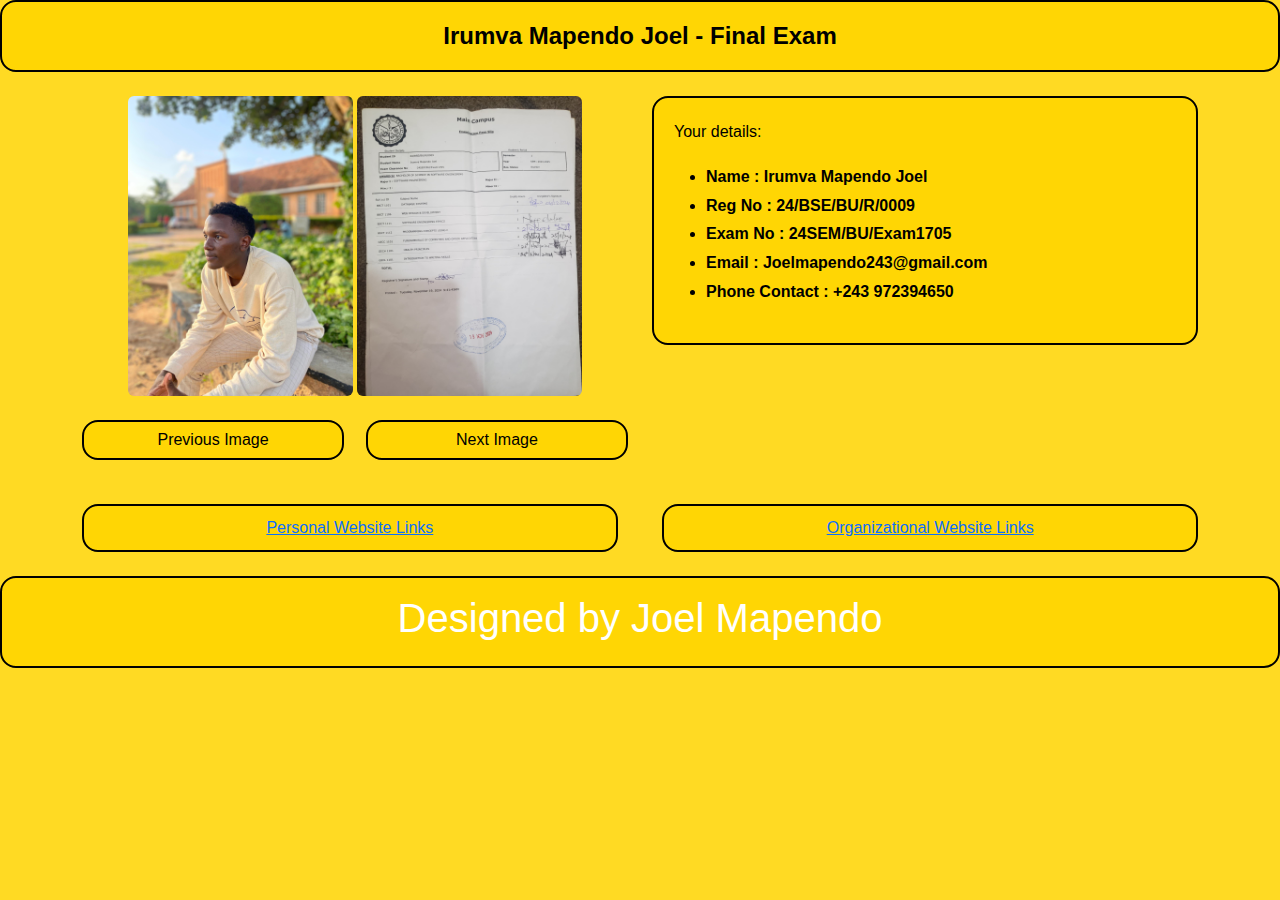
==== index.html @ b6d66d36 "Create index.html" ====
<!DOCTYPE html>
<html lang="en">
<head>
    <meta charset="UTF-8">
    <meta name="viewport" content="width=device-width, initial-scale=1.0">
    <title>Final Exam </title>
    <link href="https://cdn.jsdelivr.net/npm/bootstrap@5.3.0-alpha3/dist/css/bootstrap.min.css" rel="stylesheet">
    <link rel="stylesheet" href="style.css">
    <style>
        .placeholder-image img {
            max-height: 300px;
        }
    </style>
</head>
<body>
    <div class="header text-center p-3">
        Irumva Mapendo Joel - Final Exam
    </div>
    <div class="container mt-4">
        <div class="row">
            <div class="col-md-6 text-center">
                <div class="placeholder-image">
                    <img id="image" src="jojoj.jpg" alt="Joel Mapendo" class="img-fluid rounded">
                    <img id="image" src="examination pass.jpg" alt="Joel Mapendo" class="img-fluid rounded">
                    <div class="nav-buttons d-flex justify-content-between mt-4">
                        <button id="prevBtn" class="btn btn-dark">Previous Image</button>
                        <button id="nextBtn" class="btn btn-dark">Next Image</button>
                    </div>            
                    
                </div>
            </div>
            <div class="col-md-6">
                <div class="details">
                    <p>Your details:</p>
                    <ul>
                        <li><b>Name : Irumva Mapendo Joel</b></li>
                        <li><b>Reg No : 24/BSE/BU/R/0009</b></li>
                        <li><b>Exam No : 24SEM/BU/Exam1705</b></li>
                        <li><b>Email : Joelmapendo243@gmail.com</b></li>
                        <li><b>Phone Contact : +243 972394650</b></li>
                    </ul>
                </div>
            </div>
        </div>
        <div class="links mt-4">
            <div><a href="https://joelmapendo.github.io/IRUMVA-MAPENDO-JOEL-FINAL-EXAM-PERSONAL-WEBSITE/ ">Personal Website Links</a></div>
            <div><a href=" https://joelmapendo.github.io/FINAL-EXAMEN_ORGANIZATIONAL-WEBSITE_IRUMVA-MAPENDO-JOEL ">Organizational Website Links</a></div>
        </div>
    </div>

    <div class="footer text-center mt-4 p-3">
        <h1>Designed by Joel Mapendo</h1>
    </div>
    <script>
        const images = [
            'jojoj.jpg',
            'jojoj.jpg', // Add more image filenames as needed
            'jojoj.jpg'
        ];

        let currentIndex = 1;

        const imageElement = document.getElementById('image');

        document.getElementById('prevBtn').addEventListener('click', () => {
            currentIndex = (currentIndex === 0) ? images.length - 1 : currentIndex - 1;
            imageElement.src = images[currentIndex];
        });

        document.getElementById('nextBtn').addEventListener('click', () => {
            currentIndex = (currentIndex === images.length - 1) ? 0 : currentIndex + 1;
            imageElement.src = images[currentIndex];
        });
    </script>
</body>
</html>
---- style.css ----
body {
    background-color: hsla(50, 100%, 50%, 0.863);
    color: black;
    font-family: 'Segoe UI', Tahoma, Geneva, Verdana, sans-serif;
}
.header {
    background-color: hsla(50, 100%, 50%, 0.863);
    color: black;
    text-align: center;
    padding: 20px;
    font-size: 24px;
    font-weight: bold;
    border:2px solid black;
    border-radius:1rem;
    -webkit-border-radius:1rem;
    -moz-border-radius:1rem;
    -ms-border-radius:1rem;
    -o-border-radius:1rem;
}
.details {
    background-color: hsla(50, 100%, 50%, 0.863);
    color: rgb(0, 0, 0);
    padding: 20px;
    font-size: 16px;
    line-height: 1.8;
    border:2px solid black;
    border-radius:1rem;
}
.nav-buttons {
    margin: 20px 0;
}
.nav-buttons button {
    width: 48%;
    background-color:hsla(50, 100%, 50%, 0.863);
    color: rgb(0, 0, 0);
    border:2px solid black;
    border-radius:1rem;
}
.links {
    display: flex;
    justify-content: space-between;
    margin: 20px 0;
}
.links div {
    background-color: hsla(50, 100%, 50%, 0.863);
    color: white;
    padding: 10px;
    border-radius: 5px;
    width: 48%;
    text-align: center;
    border:2px solid black;
    border-radius:1rem;
}
.footer {
    text-align: center;
    padding: 10px;
    background-color:hsla(50, 100%, 50%, 0.863);
    color: white;
    font-size: 14px;
    border:2px solid black;
    border-radius:1rem;
}
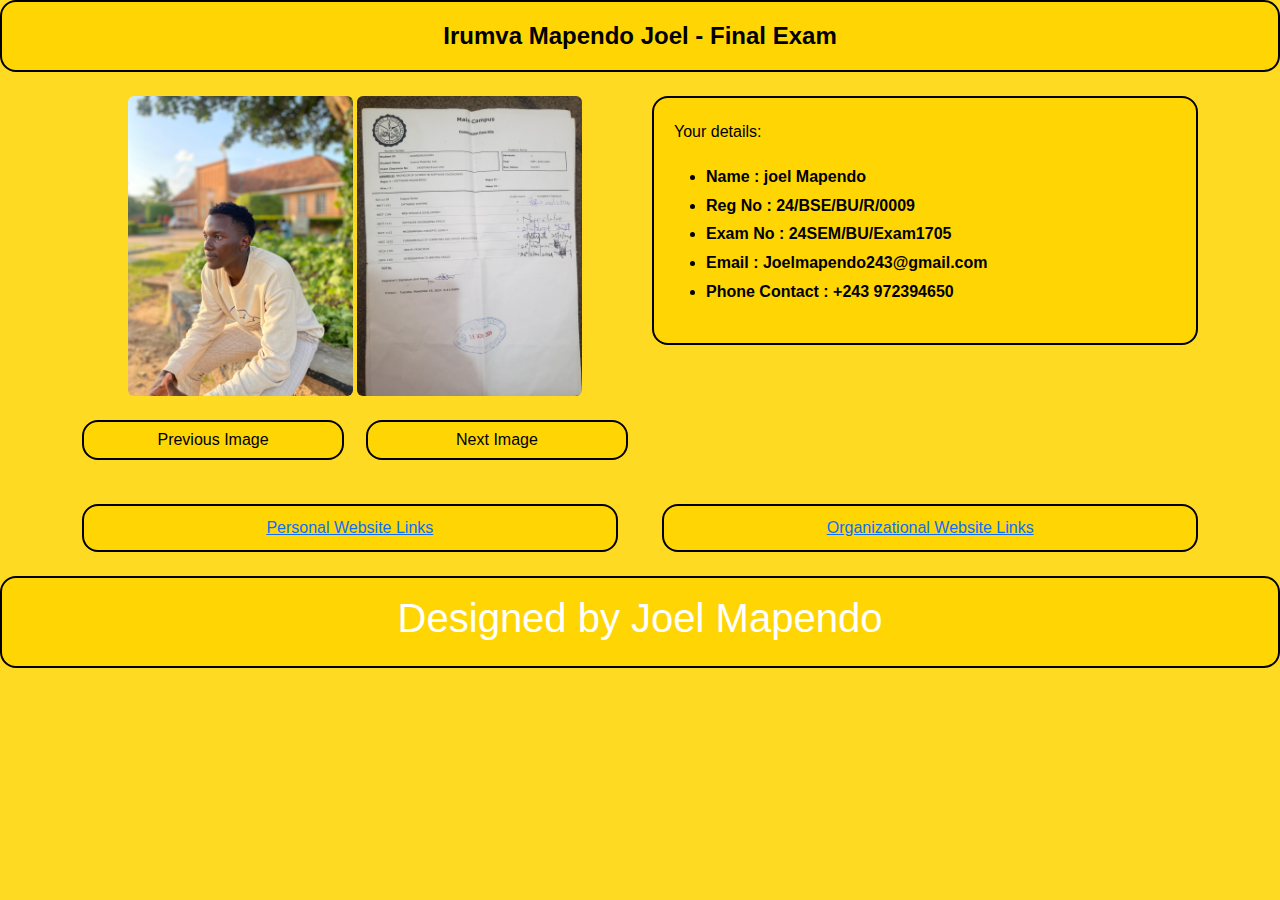
==== commit c9ec9ad0: "Update index.html" ====
--- a/index.html
+++ b/index.html
@@ -33,7 +33,7 @@
                 <div class="details">
                     <p>Your details:</p>
                     <ul>
-                        <li><b>Name : Irumva Mapendo Joel</b></li>
+                        <li><b>Name : joel Mapendo</b></li>
                         <li><b>Reg No : 24/BSE/BU/R/0009</b></li>
                         <li><b>Exam No : 24SEM/BU/Exam1705</b></li>
                         <li><b>Email : Joelmapendo243@gmail.com</b></li>
